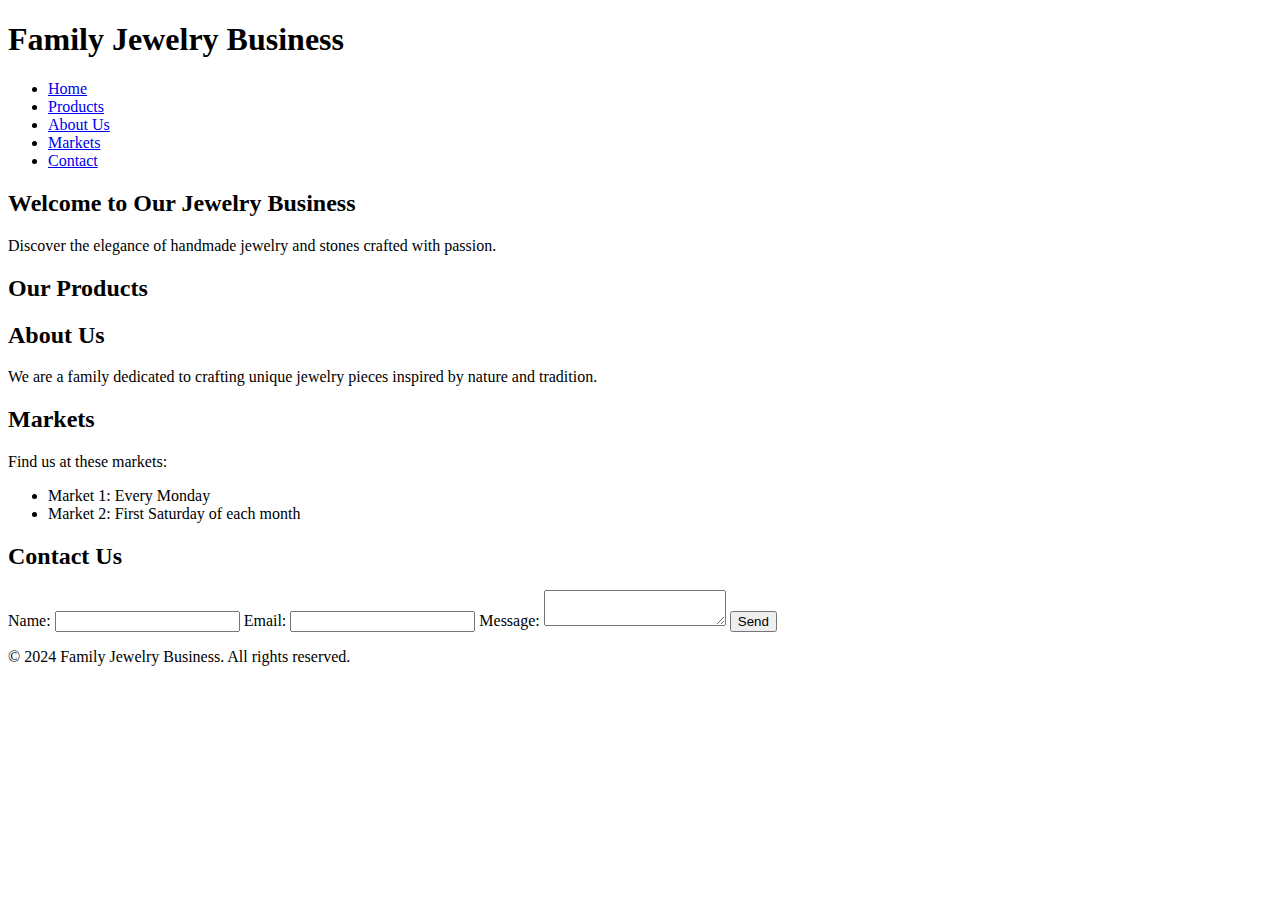
==== index.html @ 26577e2d "Create index.html" ====
<!DOCTYPE html>
<html lang="en">
<head>
  <meta charset="UTF-8">
  <meta name="viewport" content="width=device-width, initial-scale=1.0">
  <title>Family Jewelry Business</title>
  <link rel="stylesheet" href="css/styles.css">
</head>
<body>
  <header>
    <h1>Family Jewelry Business</h1>
    <nav>
      <ul>
        <li><a href="#home">Home</a></li>
        <li><a href="#products">Products</a></li>
        <li><a href="#about">About Us</a></li>
        <li><a href="#markets">Markets</a></li>
        <li><a href="#contact">Contact</a></li>
      </ul>
    </nav>
  </header>

  <main>
    <section id="home">
      <h2>Welcome to Our Jewelry Business</h2>
      <p>Discover the elegance of handmade jewelry and stones crafted with passion.</p>
    </section>

    <section id="products">
      <h2>Our Products</h2>
      <div id="product-list"></div>
    </section>

    <section id="about">
      <h2>About Us</h2>
      <p>We are a family dedicated to crafting unique jewelry pieces inspired by nature and tradition.</p>
    </section>

    <section id="markets">
      <h2>Markets</h2>
      <p>Find us at these markets:</p>
      <ul>
        <li>Market 1: Every Monday</li>
        <li>Market 2: First Saturday of each month</li>
      </ul>
    </section>

    <section id="contact">
      <h2>Contact Us</h2>
      <form id="contact-form">
        <label for="name">Name:</label>
        <input type="text" id="name" name="name" required>
        
        <label for="email">Email:</label>
        <input type="email" id="email" name="email" required>
        
        <label for="message">Message:</label>
        <textarea id="message" name="message" required></textarea>
        
        <button type="submit">Send</button>
      </form>
    </section>
  </main>

  <footer>
    <p>© 2024 Family Jewelry Business. All rights reserved.</p>
  </footer>

  <script src="js/script.js"></script>
</body>
</html>
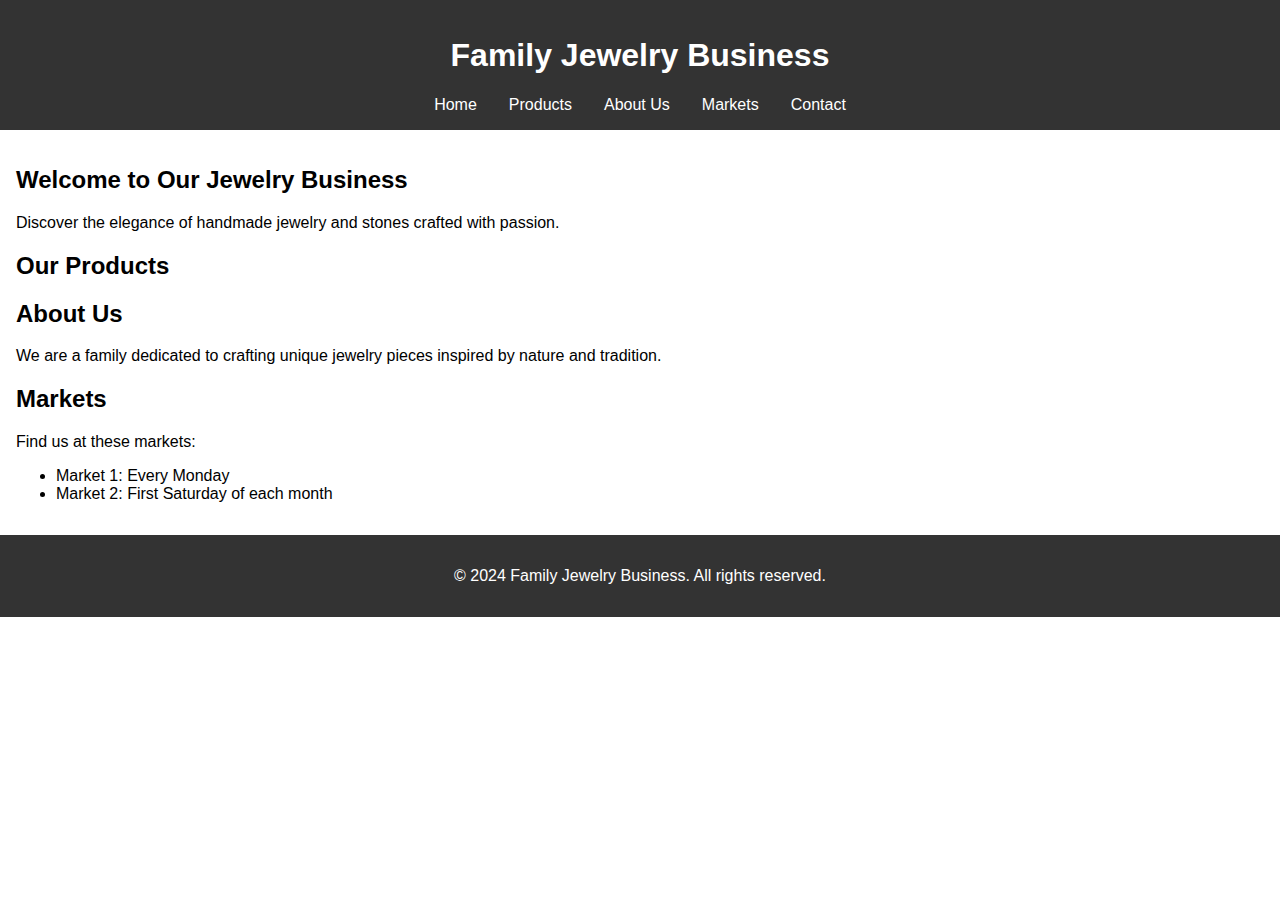
==== commit 2368aa59: "Update index.html" ====
--- a/index.html
+++ b/index.html
@@ -27,9 +27,16 @@
     </section>
 
     <section id="products">
-      <h2>Our Products</h2>
-      <div id="product-list"></div>
-    </section>
+  <h2>Our Products</h2>
+  <div class="swiper-container">
+    <div class="swiper-wrapper" id="product-carousel">
+      <!-- Products will be dynamically loaded here -->
+    </div>
+    <!-- Navigation buttons -->
+    <div class="swiper-button-prev"></div>
+    <div class="swiper-button-next"></div>
+  </div>
+</section>
 
     <section id="about">
       <h2>About Us</h2>
@@ -44,22 +51,6 @@
         <li>Market 2: First Saturday of each month</li>
       </ul>
     </section>
-
-    <section id="contact">
-      <h2>Contact Us</h2>
-      <form id="contact-form">
-        <label for="name">Name:</label>
-        <input type="text" id="name" name="name" required>
-        
-        <label for="email">Email:</label>
-        <input type="email" id="email" name="email" required>
-        
-        <label for="message">Message:</label>
-        <textarea id="message" name="message" required></textarea>
-        
-        <button type="submit">Send</button>
-      </form>
-    </section>
   </main>
 
   <footer>
--- a/css/styles.css
+++ b/css/styles.css
@@ -0,0 +1,57 @@
+body {
+  font-family: Arial, sans-serif;
+  margin: 0;
+  padding: 0;
+}
+
+header {
+  background-color: #333;
+  color: #fff;
+  padding: 1rem 0;
+  text-align: center;
+}
+
+header nav ul {
+  list-style: none;
+  padding: 0;
+  display: flex;
+  justify-content: center;
+  margin: 0;
+}
+
+header nav ul li {
+  margin: 0 1rem;
+}
+
+header nav ul li a {
+  color: white;
+  text-decoration: none;
+}
+
+main {
+  padding: 1rem;
+}
+
+#products #product-list {
+  display: flex;
+  gap: 1rem;
+  flex-wrap: wrap;
+}
+
+#products .product {
+  border: 1px solid #ccc;
+  padding: 1rem;
+  text-align: center;
+}
+
+#products .product img {
+  max-width: 100%;
+  height: auto;
+}
+
+footer {
+  text-align: center;
+  background-color: #333;
+  color: white;
+  padding: 1rem 0;
+}
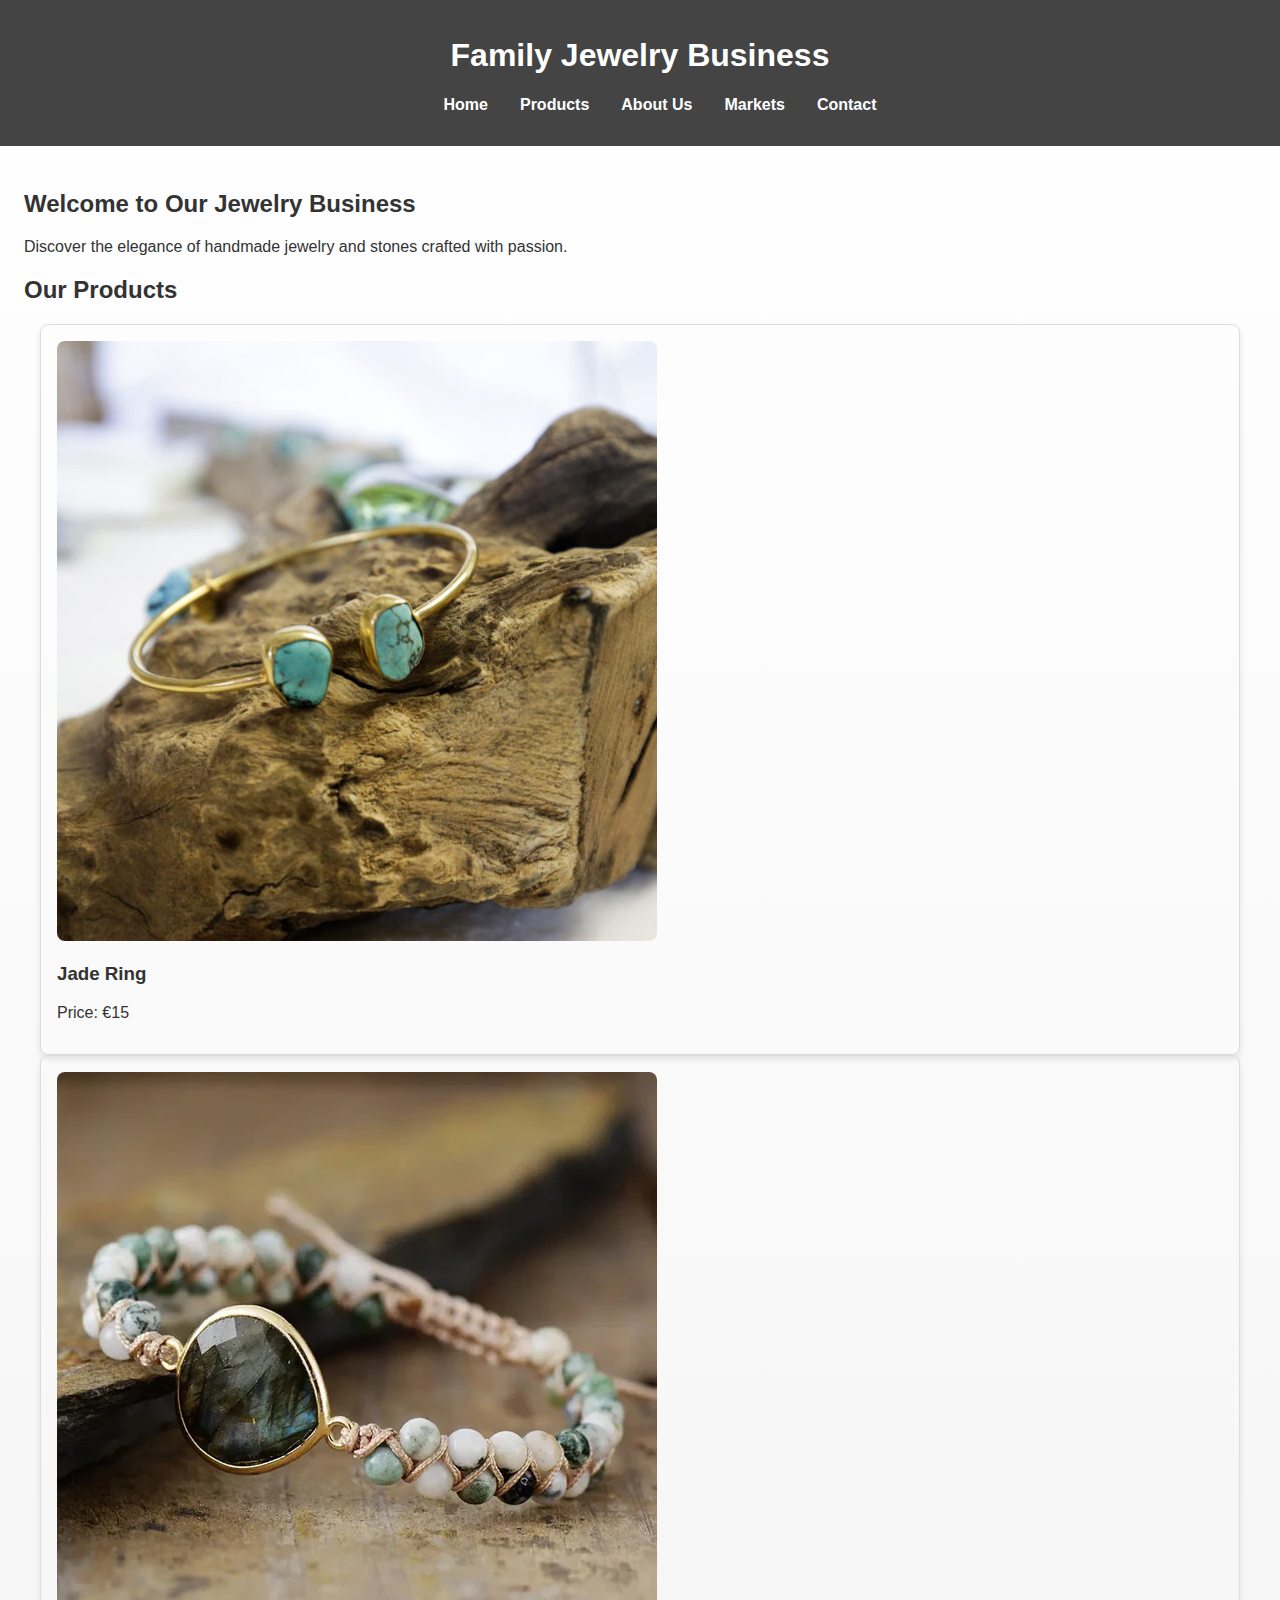
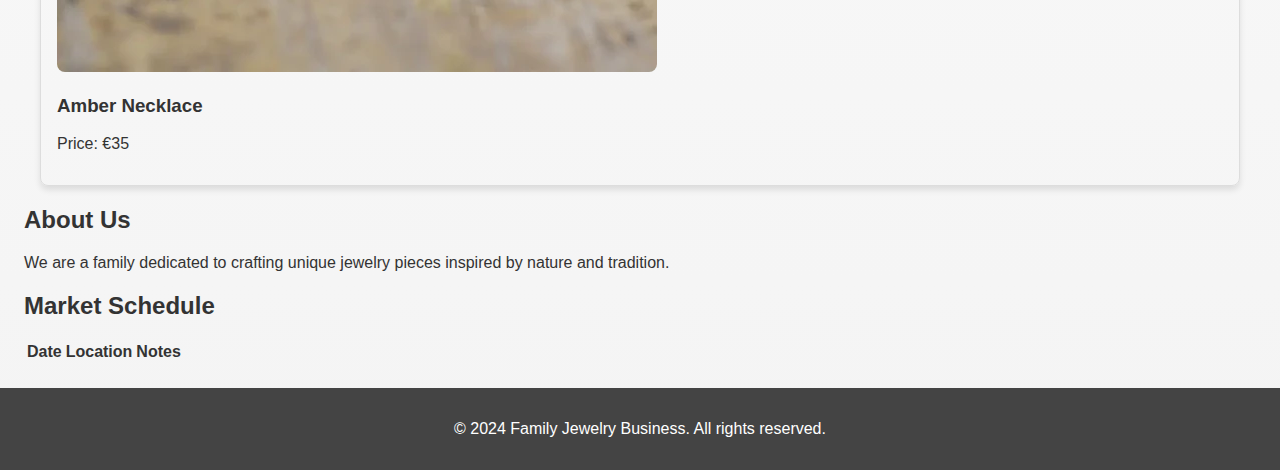
==== commit a46de111: "Update index.html" ====
--- a/index.html
+++ b/index.html
@@ -43,14 +43,20 @@
       <p>We are a family dedicated to crafting unique jewelry pieces inspired by nature and tradition.</p>
     </section>
 
-    <section id="markets">
-      <h2>Markets</h2>
-      <p>Find us at these markets:</p>
-      <ul>
-        <li>Market 1: Every Monday</li>
-        <li>Market 2: First Saturday of each month</li>
-      </ul>
-    </section>
+    <section>
+  <h2>Market Schedule</h2>
+  <table>
+    <thead>
+      <tr>
+        <th>Date</th>
+        <th>Location</th>
+        <th>Notes</th>
+      </tr>
+    </thead>
+    <tbody id="market-schedule"></tbody>
+  </table>
+</section>
+
   </main>
 
   <footer>
--- a/css/styles.css
+++ b/css/styles.css
@@ -1,22 +1,23 @@
+/* General Styling */
 body {
-  font-family: Arial, sans-serif;
+  font-family: 'Poppins', sans-serif;
   margin: 0;
   padding: 0;
+  background: linear-gradient(to bottom, #ffffff, #f4f4f4);
+  color: #333;
 }
 
 header {
-  background-color: #333;
+  background-color: #444;
   color: #fff;
-  padding: 1rem 0;
+  padding: 1rem;
   text-align: center;
 }
 
 header nav ul {
-  list-style: none;
-  padding: 0;
   display: flex;
   justify-content: center;
-  margin: 0;
+  list-style: none;
 }
 
 header nav ul li {
@@ -24,34 +25,36 @@
 }
 
 header nav ul li a {
-  color: white;
   text-decoration: none;
+  color: #fff;
+  font-weight: bold;
 }
 
 main {
-  padding: 1rem;
+  padding: 1.5rem;
 }
 
-#products #product-list {
-  display: flex;
-  gap: 1rem;
-  flex-wrap: wrap;
+#products .swiper-container {
+  width: 100%;
+  max-width: 1200px;
+  margin: 0 auto;
 }
 
-#products .product {
-  border: 1px solid #ccc;
+#products .swiper-slide .product {
+  border: 1px solid #ddd;
   padding: 1rem;
-  text-align: center;
+  border-radius: 8px;
+  box-shadow: 0 4px 6px rgba(0, 0, 0, 0.1);
 }
 
-#products .product img {
+#products .swiper-slide .product img {
   max-width: 100%;
-  height: auto;
+  border-radius: 8px;
 }
 
 footer {
   text-align: center;
-  background-color: #333;
-  color: white;
-  padding: 1rem 0;
+  background-color: #444;
+  color: #fff;
+  padding: 1rem;
 }
